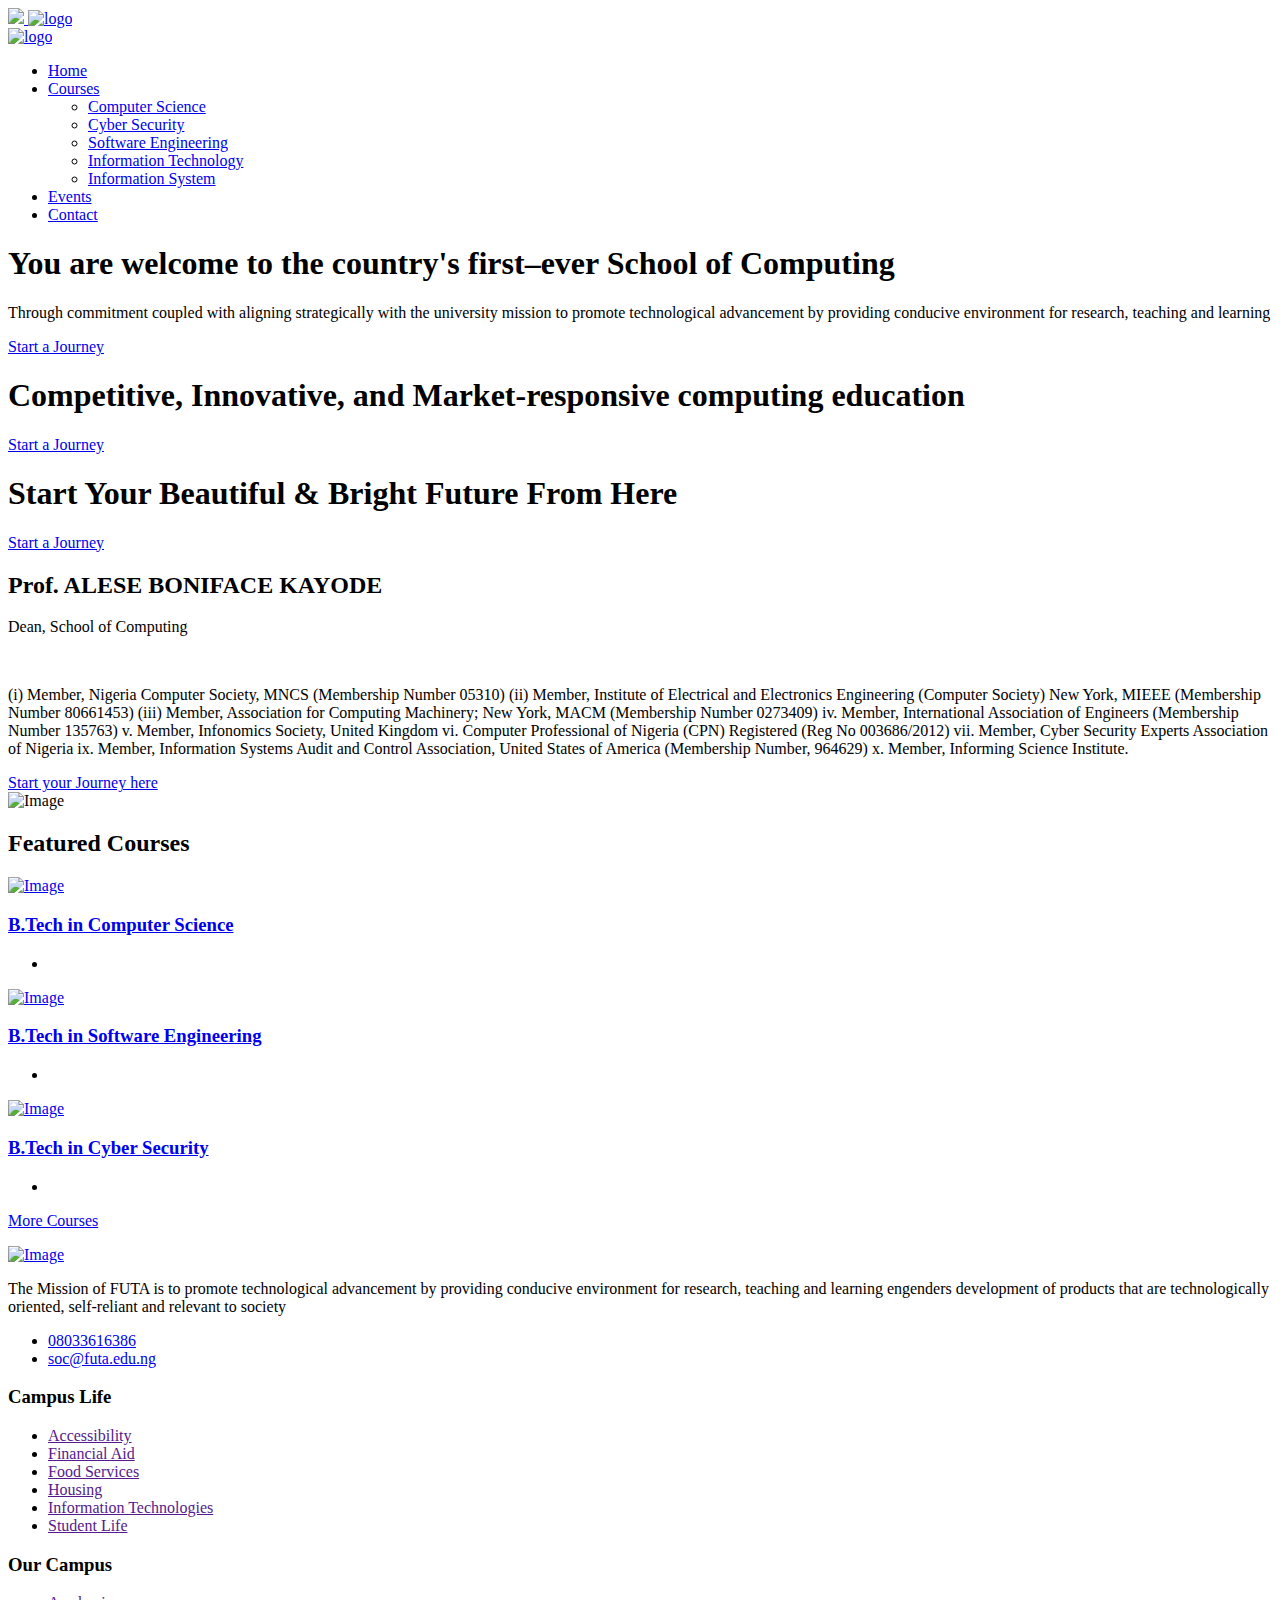
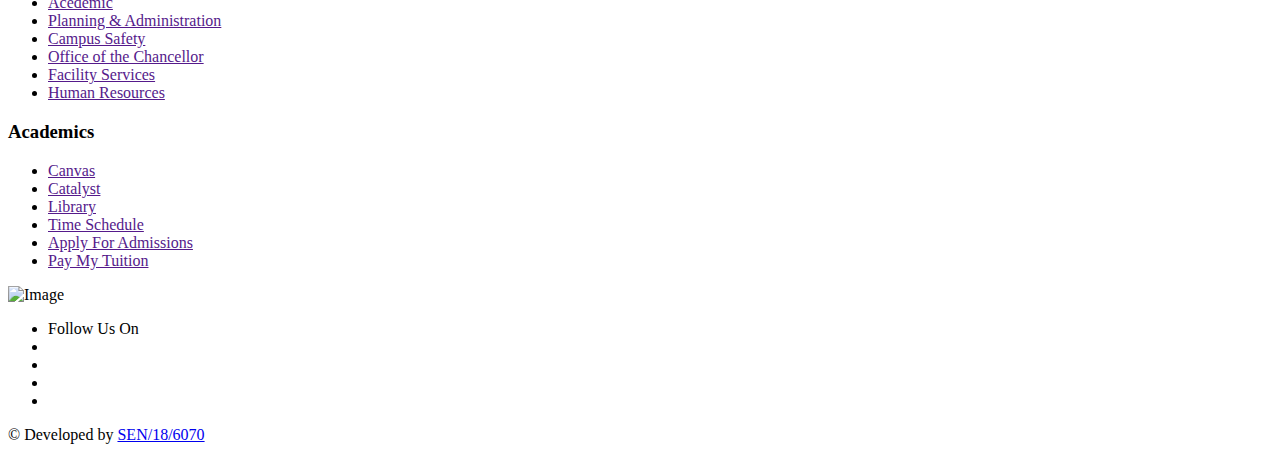
==== index.html @ f6c450ac "Added course ms offered" ====
<!DOCTYPE html>
<html lang="en">

<!-- Mirrored from templates.hibootstrap.com/sanu/default/index.html by HTTrack Website Copier/3.x [XR&CO'2014], Thu, 01 Dec 2022 15:09:36 GMT -->
<head>
<meta charset="UTF-8">
<meta http-equiv="X-UA-Compatible" content="IE=edge">
<meta name="viewport" content="width=device-width, initial-scale=1.0">

<link rel="stylesheet" href="assets/css/bootstrap.min.css">

<link rel="stylesheet" href="assets/css/meanmenu.css">

<link rel="stylesheet" href="assets/css/owl.carousel.min.css">

<link rel="stylesheet" href="assets/css/owl.theme.default.min.css">

<link rel="stylesheet" href="assets/css/magnific-popup.css">

<link rel="stylesheet" href="assets/css/flaticon.css">

<link rel="stylesheet" href="assets/css/remixicon.css">

<link rel="stylesheet" href="assets/css/odometer.min.css">

<link rel="stylesheet" href="assets/css/aos.css">

<link rel="stylesheet" href="assets/css/style.css">

<link rel="stylesheet" href="assets/css/dark.css">

<link rel="stylesheet" href="assets/css/responsive.css">
<link rel="icon" type="image/png" href="assets/images/favicon.png">
<title>FUTA - School of Computing</title>
</head>
<body>

<!-- <div class="preloader-area">
<div class="spinner">
<div class="inner">
<div class="disc"></div>
<div class="disc"></div>
<div class="disc"></div>
</div>
</div>
</div> -->





<div class="navbar-area nav-bg-1">
<div class="mobile-responsive-nav">
<div class="container">
<div class="mobile-responsive-menu">
<div class="logo">
<a href="index.html">
<img src="assets/images/logo.png" class="main-logo" lt="logo">
<img src="assets/images/white-logo.png" class="white-logo" alt="logo">
</a>
</div>
</div>
</div>
</div>
<div class="desktop-nav">
<div class="container-fluid">
<nav class="navbar navbar-expand-md navbar-light">
<a class="navbar-brand" href="index.html">
<img src="assets/images/white-logo.png" alt="logo">
</a>
<div class="collapse navbar-collapse mean-menu" id="navbarSupportedContent">
<ul class="navbar-nav ms-auto">
<li class="nav-item">
<a href="index.html" class="nav-link active">
Home
</a>



<li class="nav-item">
<a href="#" class="nav-link dropdown-toggle">
Courses
</a>
<ul class="dropdown-menu">
<li class="nav-item">
<a href="computer_science.html" class="nav-link">Computer Science</a>
</li>
<li class="nav-item">
<a href="cyber_security.html" class="nav-link">Cyber Security</a>
</li>
<li class="nav-item">
    <a href="software_engineering.html"nav-link">Software Engineering</a>
    </li>
    <li class="nav-item">
        <a href="information_technology.html" class="nav-link">Information Technology</a>
        </li>
        <li class="nav-item">
            <a href="information_system.html" class="nav-link">Information System</a>
            </li>
</ul>
</li>


<li class="nav-item">
<a href="#" class="nav-link">
Events
</a>

</li>
<li class="nav-item">
<a href="contact-us.html" class="nav-link">Contact</a>
</li>
</ul>
<div class="others-options">
<div class="icon">
<i class="ri-menu-3-fill" data-bs-toggle="modal" data-bs-target="#sidebarModal"></i>
</div>
</div>
</div>
</nav>
</div>
</div>
<div class="others-option-for-responsive">
<div class="container">
<div class="dot-menu">
<div class="inner">
<div class="icon">
<i class="ri-menu-3-fill" data-bs-toggle="modal" data-bs-target="#sidebarModal"></i>
</div>
</div>
</div>
</div>
</div>
</div>





<div class="banner-area pb-100">
<div class="container-fluid">
<div class="hero-slider owl-carousel owl-theme" data-slider-id="1">
<div class="slider-item banner-bg-1">
<div class="slider-content">
<h1>You are welcome to the country's first–ever School of Computing</h1>
<p>Through commitment coupled with aligning strategically with the university mission to promote technological advancement by providing conducive environment for research, teaching and learning</p>
<a href="computer_science.html" class="default-btn btn">Start a Journey <i class="flaticon-next"></i></a>
</div>
</div>
<div class="slider-item banner-bg-2">
<div class="slider-content">
<h1>Competitive, Innovative, and Market-responsive computing education</h1>

<a href="software_engineering.html" class="default-btn btn">Start a Journey <i class="flaticon-next"></i></a>
</div>
</div>
<div class="slider-item banner-bg-3">
<div class="slider-content">
<h1>Start Your Beautiful & Bright Future From Here</h1>

<a href="computer_science.html" class="default-btn btn">Start a Journey <i class="flaticon-next"></i></a>
</div>
</div>
</div>

</div>
</div>


<!-- <div class="academic-area pt-100 pb-70">
<div class="container">
<div class="section-title">
<h2>Academics</h2>
<p>Lorem ipsum dolor sit amet consectetur adipiscing elit ut elit tellus luctus nec ullamcorper mattis </p>
</div>
<div class="row justify-content-center">
<div class="col-lg-4 col-md-6" data-aos="fade-up" data-aos-duration="1200" data-aos-delay="200" data-aos-once="true">
<div class="single-academics-card">
<div class="academic-top-content">
<i class="flaticon-college-graduation"></i>
<a href="academics-details.html"><h3>Undergraduate Education</h3></a>
</div>
<p>Lorem ipsum dolor sit amet consectetur ad
piscing elit ut elit tellus luctus nec dolor sit amet consec teturul</p>
<a href="academics-details.html" class="read-more-btn">Undergraduate Education<i class="flaticon-next"></i></a>
</div>
</div>
<div class="col-lg-4 col-md-6" data-aos="fade-up" data-aos-duration="1200" data-aos-delay="400" data-aos-once="true">
<div class="single-academics-card">
<div class="academic-top-content">
<i class="flaticon-graduation"></i>
<a href="academics-details.html"><h3>Graduate Education</h3></a>
</div>
<p>Lorem ipsum dolor sit amet consectetur ad
piscing elit ut elit tellus luctus nec dolor sit amet consec teturul</p>
<a href="academics-details.html" class="read-more-btn">Graduate Education<i class="flaticon-next"></i></a>
</div>
</div>
<div class="col-lg-4 col-md-6" data-aos="fade-up" data-aos-duration="1200" data-aos-delay="600" data-aos-once="true">
<div class="single-academics-card">
<div class="academic-top-content">
<i class="flaticon-writing-tool"></i>
<a href="academics-details.html"><h3>Lifelong learning</h3></a>
</div>
<p>Lorem ipsum dolor sit amet consectetur ad
piscing elit ut elit tellus luctus nec dolor sit amet consec teturul</p>
<a href="academics-details.html" class="read-more-btn">Lifelong learning<i class="flaticon-next"></i></a>
</div>
</div>
</div>
</div>
</div> -->


<div class="campus-information-area pb-70">
<div class="container">
<div class="row align-items-center">
<div class="col-lg-6" data-aos="fade-right" data-aos-easing="ease-in-sine" data-aos-duration="1300" data-aos-once="true">
<div class="campus-content pr-20">
<div class="campus-title">
<h2>Prof. ALESE BONIFACE KAYODE</h2>
<p>Dean, School of Computing</p><br>
<p>(i) Member, Nigeria Computer Society, MNCS (Membership Number 05310) (ii) Member, Institute of Electrical and Electronics Engineering (Computer Society) New York, MIEEE (Membership Number 80661453) (iii) Member, Association for Computing Machinery; New York, MACM (Membership Number 0273409) iv. Member, International Association of Engineers (Membership Number 135763) v. Member, Infonomics Society, United Kingdom vi. Computer Professional of Nigeria (CPN) Registered (Reg No 003686/2012) vii. Member, Cyber Security Experts Association of Nigeria ix. Member, Information Systems Audit and Control Association, United States of America (Membership Number, 964629) x. Member, Informing Science Institute.</p>
</div>
<!-- <div class="list">
<div class="row">
<div class="col-lg-6 col-md-6">
<ul>
<li>
<i class="ri-check-fill"></i>
<p>Graduate Programs</p>
</li>
<li>
<i class="ri-check-fill"></i>
<p>Programs</p>
</li>
<li>
<i class="ri-check-fill"></i>
<p>Doctoral Degrees</p>
</li>
<li>
<i class="ri-check-fill"></i>
<p>Alumni & Giving</p>
</li>
</ul>
</div>
<div class="col-lg-6 col-md-6">
<ul>
<li>
<i class="ri-check-fill"></i>
<p>Undergraduate</p>
</li>
<li>
<i class="ri-check-fill"></i>
<p>International Hubs</p>
</li>
<li>
<i class="ri-check-fill"></i>
<p>Doctoral Degrees</p>
</li>
<li>
<i class="ri-check-fill"></i>
<p>Global Students</p>
 </li>
</ul>
</div>
</div>
</div> -->
<!-- <div class="counter">
<div class="row">
<div class="col-lg-4 col-4">
<div class="counter-card">
<h1>
<span class="odometer" data-count="65">00</span>
<span class="target">+</span>
</h1>
<p>Years Of Experience</p>
</div>
</div>
<div class="col-lg-4 col-4">
<div class="counter-card">
<h1>
<span class="odometer" data-count="30">00</span>
<span class="target heading-color">k</span><span class="target">+</span>
</h1>
<p>Global Students</p>
</div>
</div>
<div class="col-lg-4 col-4">
<div class="counter-card">
<h1>
<span class="odometer" data-count="52">00</span>
<span class="target">+</span>
</h1>
<p>Student Nationalities</p>
</div>
</div>
</div>
</div> -->
<a href="courses.html" class="default-btn btn">Start your Journey here<i class="flaticon-next"></i></a>
</div>
</div>
<div class="col-lg-6" data-aos="fade-up" data-aos-easing="ease-in-sine" data-aos-duration="1300" data-aos-once="true">
<div class="campus-image pl-20">
<img src="assets/images/alese.png" alt="Image">
</div>
</div>
</div>
</div>
</div>


<div class="courses-area ptb-100 bg-f4f6f9">
<div class="container">
<div class="section-title">
<h2>Featured Courses</h2>

</div>
<div class="row justify-content-center">
<div class="col-lg-4 col-md-6" data-aos="fade-up" data-aos-duration="1200" data-aos-delay="200" data-aos-once="true">
<div class="single-courses-card">
<div class="courses-img">
<a href="courses-details.html"><img src="assets/images/courses/courses-1.jpg" alt="Image"></a>
</div>
<div class="courses-content">

<a href="courses-details.html"><h3>B.Tech in  Computer Science</h3></a>
<div class="bottom-content">
<ul class="d-flex justify-content-between">
<li>

</li>

</ul>
</div>
</div>
</div>
</div>
<div class="col-lg-4 col-md-6" data-aos="fade-up" data-aos-duration="1200" data-aos-delay="400" data-aos-once="true">
<div class="single-courses-card">
<div class="courses-img">
<a href="courses.html"><img src="assets/images/courses/courses-2.jpg" alt="Image"></a>
</div>
<div class="courses-content">

<a href="courses.html"><h3>B.Tech in Software Engineering</h3></a>
<div class="bottom-content">
<ul class="d-flex justify-content-between">
<li>

</ul>
</div>
</div>
</div>
</div>
<div class="col-lg-4 col-md-6" data-aos="fade-up" data-aos-duration="1200" data-aos-delay="600" data-aos-once="true">
<div class="single-courses-card">
<div class="courses-img">
<a href="courses.html"><img src="assets/images/courses/courses-3.jpg" alt="Image"></a>
</div>
<div class="courses-content">

<a href="courses.html"><h3>B.Tech in Cyber Security</h3></a>
<div class="bottom-content">
<ul class="d-flex justify-content-between">
<li>

</ul>
</div>
 </div>
</div>
</div>
</div>
<div class="more-courses text-center">
<p><a href="courses.html" class="read-more-btn active">More Courses <i class="flaticon-next"></i></a></p>
</div>
</div>
</div>





<div class="footer-area pt-100 pb-70">
<div class="container">
<div class="row">
<div class="col-lg-4 col-sm-6">
<div class="footer-logo-area">
<a href="index.html"><img src="assets/images/white-logo.png" alt="Image"></a>
<p>The Mission of FUTA is to promote technological advancement by providing conducive environment for research, teaching and learning engenders development of products that are technologically oriented, self-reliant and relevant to society</p>
<div class="contact-list">
<ul>
<li><a href="tel:+2348033616386">08033616386
</a></li>
<li><a href="mailto:soc@futa.edu.ng"><span class="__cf_email__" >soc@futa.edu.ng</span></a></li>
</ul>
</div>
</div>
</div>
<div class="col-lg-3 col-sm-6">
<div class="footer-widjet">
<h3>Campus Life</h3>
<div class="list">
<ul>
<li><a href="">Accessibility</a></li>
<li><a href="">Financial Aid</a></li>
<li><a href="">Food Services</a></li>
<li><a href="">Housing</a></li>
<li><a href="">Information Technologies</a></li>
<li><a href="">Student Life</a></li>
</ul>
</div>
</div>
</div>
<div class="col-lg-3 col-sm-6">
<div class="footer-widjet">
<h3>Our Campus</h3>
<div class="list">
<ul>
<li><a href="">Acedemic</a></li>
<li><a href="">Planning & Administration</a></li>
<li><a href="">Campus Safety</a></li>
<li><a href="">Office of the Chancellor</a></li>
<li><a href="">Facility Services</a></li>
<li><a href="">Human Resources</a></li>
</ul>
</div>
</div>
</div>
<div class="col-lg-2 col-sm-6">
<div class="footer-widjet">
<h3>Academics</h3>
<div class="list">
<ul>
<li><a href="">Canvas</a></li>
<li><a href="">Catalyst</a></li>
<li><a href="">Library</a></li>
<li><a href="">Time Schedule</a></li>
<li><a href="">Apply For Admissions</a></li>
<li><a href="">Pay My Tuition</a></li>
</ul>
</div>
</div>
</div>
</div>
<div class="shape">
<img src="assets/images/shape-1.png" alt="Image">
</div>
</div>
</div>


<div class="copyright-area">
<div class="container">
<div class="copyright">
<div class="row">
<div class="col-lg-6 col-md-4">
<div class="social-content">
<ul>
<li><span>Follow Us On</span></li>
<li>
<a href="https://www.facebook.com/" target="_blank"><i class="ri-facebook-fill"></i></a>
</li>
<li>
<a href="https://www.twitter.com/" target="_blank"><i class="ri-twitter-fill"></i></a>
</li>
<li>
<a href="https://instagram.com/?lang=en" target="_blank"><i class="ri-instagram-line"></i></a>
</li>
<li>
<a href="https://linkedin.com/?lang=en" target="_blank"><i class="ri-linkedin-fill"></i></a>
</li>
</ul>
</div>
</div>
<div class="col-lg-6 col-md-8">
<div class="copy">
<p>© Developed by <a alt="Oluwagbenga Ojo" href="tel:+2349034222932" target="_blank">SEN/18/6070</a></p>
</div>
</div>
</div>
</div>
</div>
</div>


<div class="go-top">
<i class="ri-arrow-up-s-line"></i>
<i class="ri-arrow-up-s-line"></i>
</div>


<script data-cfasync="false" src="../../cdn-cgi/scripts/5c5dd728/cloudflare-static/email-decode.min.js"></script><script src="assets/js/jquery.min.js"></script>

<script src="assets/js/bootstrap.bundle.min.js"></script>

<script src="assets/js/jquery.meanmenu.js"></script>

<script src="assets/js/owl.carousel.min.js"></script>

<script src="assets/js/carousel-thumbs.min.js"></script>

<script src="assets/js/jquery.magnific-popup.js"></script>

<script src="assets/js/aos.js"></script>
 
<script src="assets/js/odometer.min.js"></script>

<script src="assets/js/appear.min.js"></script>

<script src="assets/js/form-validator.min.js"></script>

<script src="assets/js/contact-form-script.js"></script>



<script src="assets/js/custom.js"></script>
</body>


</html>
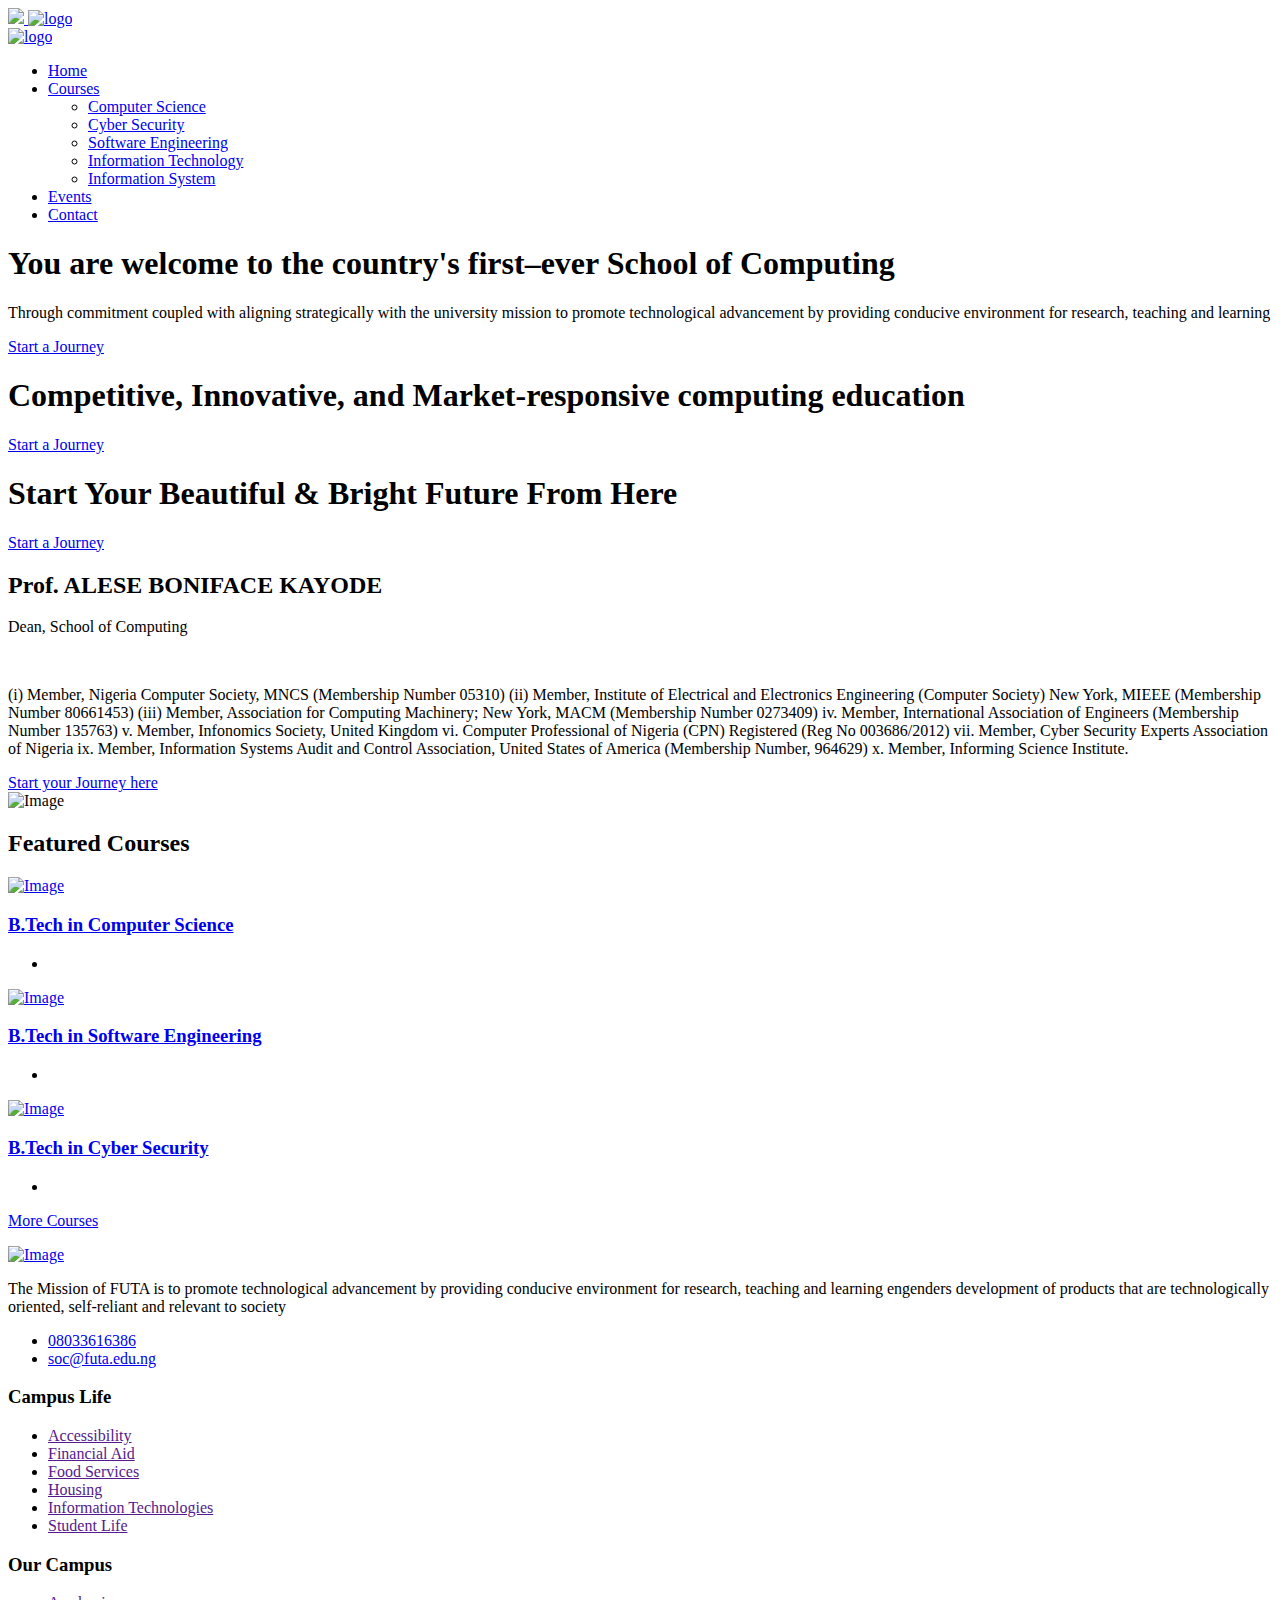
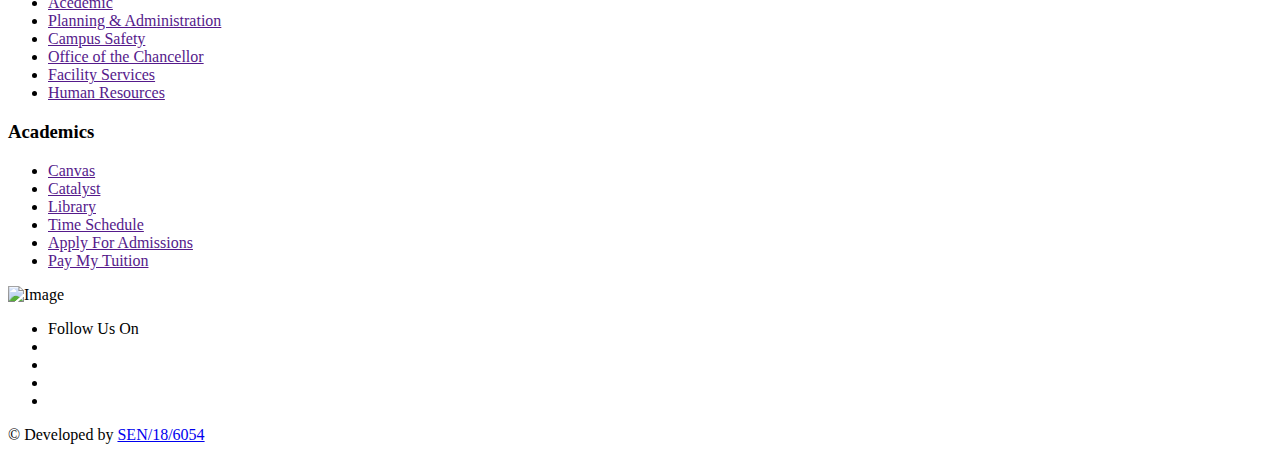
==== commit 611cc60f: "Fixed an issue" ====
--- a/index.html
+++ b/index.html
@@ -475,7 +475,7 @@
 </div>
 <div class="col-lg-6 col-md-8">
 <div class="copy">
-<p>© Developed by <a alt="Oluwagbenga Ojo" href="tel:+2349034222932" target="_blank">SEN/18/6070</a></p>
+<p>© Developed by <a alt="Bello Bosede Mariam" href="tel:+2349032361314" target="_blank">SEN/18/6054</a></p>
 </div>
 </div>
 </div>
@@ -518,4 +518,4 @@
 </body>
 
 
-</html>+</html>
